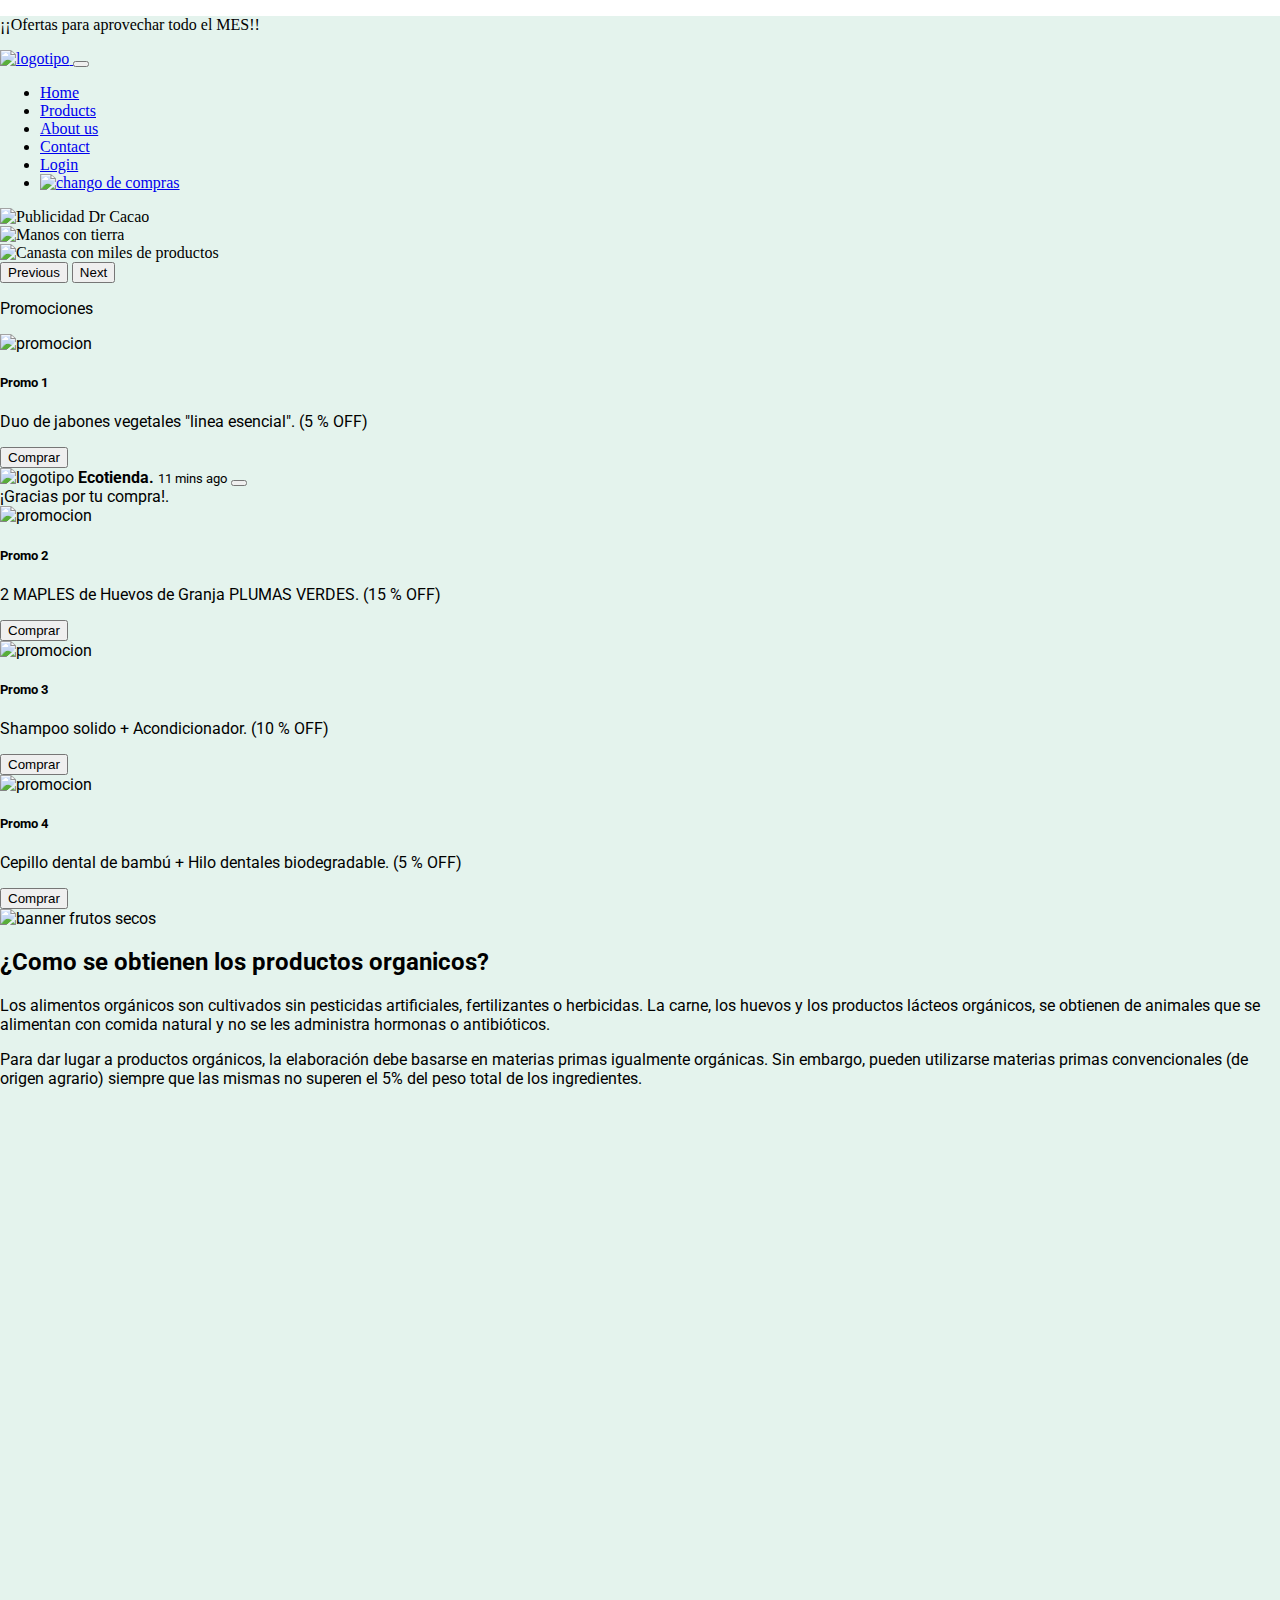
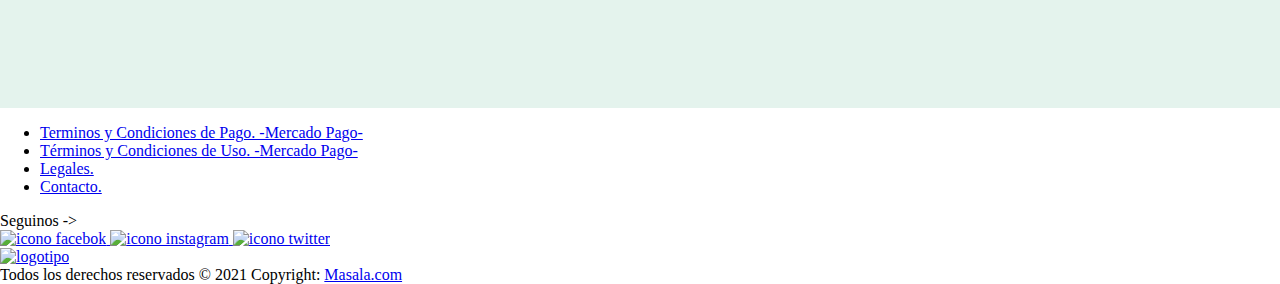
==== index.html @ 35c88796 "mostrar changuito en index" ====
<!DOCTYPE html>
<html lang="en">
  <head>
    <meta charset="UTF-8" />
    <meta http-equiv="X-UA-Compatible" content="IE=edge" />
    <meta name="viewport" content="width=device-width, initial-scale=1.0" />
    <meta
      name="keywords"
      content="organicos, naturales, celiacos, ecologicos"
    />
    <meta
      name="description"
      content="Masala Ecotienda, donde encontraras productos saludales, organicos, naturales y ecologicos. Tenemos las mejores ofertas y promociones. Miles de roductos para celiacos"
    />
    <link rel="shortcut icon" href="img/marca.webp" type="image/x-icon" />
    <title>MasalaEcotienda</title>
    <!-- Font Family -->
    <link rel="preconnect" href="https://fonts.googleapis.com" />
    <link rel="preconnect" href="https://fonts.gstatic.com" crossorigin />
    <link
      href="https://fonts.googleapis.com/css2?family=Abhaya+Libre&family=Architects+Daughter&family=Cookie&family=Dancing+Script&family=Indie+Flower&family=Noto+Sans&family=Pontano+Sans&family=Raleway&family=Roboto&display=swap"
      rel="stylesheet"
    />
    <!-- font local-->
    <style type="text/css" media="screen, print">
      @font-face {
        font-family: "BT Trial";
        src: url("font/BTTTRIAL.otf");
      }
    </style>
    <!--CSS-->
    <link rel="stylesheet" href="responsive.css" />
    <link rel="stylesheet" href="./sass/products.css" />
    <!--Boostrap-->
    <link rel="stylesheet" href="./bootstrap/css/bootstrap.min.css" />
  </head>

  <body>
    <div class="container colorConteiner">
      <div
        class="container bg-warning bg-opacity-50 d-flex justify-content-center"
      >
        <p class="latido">¡¡Ofertas para aprovechar todo el MES!!</p>
      </div>

      <nav class="navbar navbar-expand-lg navbar-light">
        <div class="container-fluid">
          <a class="navbar-brand" href="./index.html">
            <img src="./img/marca3.webp" alt="logotipo" width="150" />
          </a>

          <button
            class="navbar-toggler"
            type="button"
            data-bs-toggle="collapse"
            data-bs-target="#navbarSupportedContent"
            aria-controls="navbarSupportedContent"
            aria-expanded="false"
            aria-label="Toggle navigation"
          >
            <span class="navbar-toggler-icon"></span>
          </button>

          <div class="collapse navbar-collapse" id="navbarSupportedContent">
            <ul class="navbar-nav ms-auto mb-2 mb-lg-0">
              <li class="nav-item ms-3">
                <a class="nav-link active" href="./index.html">Home</a>
              </li>
              <li class="nav-item ms-3">
                <a class="nav-link" href="./html/products.html">Products</a>
              </li>
              <li class="nav-item ms-3">
                <a class="nav-link" href="./html/aboutus.html">About us</a>
              </li>
              <li class="nav-item ms-3">
                <a class="nav-link" href="./html/contactus.html">Contact</a>
              </li>
              <li class="nav-item ms-3">
                <a class="nav-link" href="./html/login.html">Login</a>
              </li>
              <li class="nav-item ms-3">
                <a class="nav-link lanzar__modal ocultar__chango" href="#"><img src="./img/changuito.png" alt="chango de compras" class="imagen__chango"><div id="cantComp" class="comColor"></div></a>
              </li>
            </ul>
          </div>
        </div>
      </nav>

      <header class="mt-1 mb-2">
        <div
          id="carouselExampleControls"
          class="carousel slide"
          data-bs-ride="carousel"
        >
          <div class="carousel-inner">
            <div class="carousel-item active">
              <img
                src="./img/fondo1.webp"
                class="d-block w-100"
                alt="Publicidad Dr Cacao"
              />
            </div>
            <div class="carousel-item">
              <img
                src="./img/fondo2.webp"
                class="d-block w-100"
                alt="Manos con tierra"
              />
            </div>
            <div class="carousel-item">
              <img
                src="./img/fondo3.webp"
                class="d-block w-100"
                alt="Canasta con miles de productos"
              />
            </div>
          </div>
          <button
            class="carousel-control-prev"
            type="button"
            data-bs-target="#carouselExampleControls"
            data-bs-slide="prev"
          >
            <span class="carousel-control-prev-icon" aria-hidden="true"></span>
            <span class="visually-hidden">Previous</span>
          </button>
          <button
            class="carousel-control-next"
            type="button"
            data-bs-target="#carouselExampleControls"
            data-bs-slide="next"
          >
            <span class="carousel-control-next-icon" aria-hidden="true"></span>
            <span class="visually-hidden">Next</span>
          </button>
        </div>
      </header>

      <main class="mt-5">
        <section>
          <p
            class="text-center h1 text-uppercase text-body shadow mb-5 mt-5 pb-3 pt-3"
          >
            Promociones <span class="textMarca"></span>
          </p>

          <div class="row row-cols-1 row-cols-md-2 g-4">
            <div class="col">
              <div class="card text-white bg-secondary shadow-lg">
                <img
                  src="img/promo2-1.webp"
                  class="card-img-top"
                  alt="promocion"
                />
                <div class="card-body">
                  <h5 class="card-title">Promo 1</h5>
                  <p class="card-text">
                    Duo de jabones vegetales "linea esencial". (5 % OFF)
                  </p>

                  <button
                    type="button"
                    class="btn btn-success"
                    id="liveToastBtn"
                    onclick="clikCompra()"
                  >
                    Comprar
                  </button>

                  <div
                    class="position-fixed bottom-0 end-0 p-3"
                    style="z-index: 11"
                    >
                    <div
                      id="liveToast"
                      class="toast"
                      role="alert"
                      aria-live="assertive"
                      aria-atomic="true"
                      >
                      <div class="toast-header">
                        <img
                          src="img/marca2.webp"
                          class="rounded me-2"
                          alt="logotipo"
                          width="50"
                        />
                        <strong class="me-auto">Ecotienda.</strong>
                        <small>11 mins ago</small>
                        <button
                          type="button"
                          class="btn-close"
                          data-bs-dismiss="toast"
                          aria-label="Close"
                        ></button>
                      </div>
                      <div class="toast-body text-dark">
                        ¡Gracias por tu compra!.
                      </div>
                    </div>
                  </div>
                </div>
              </div>
            </div>
            
            <div class="col">
              <div class="card text-white bg-secondary shadow-lg">
                <img
                  src="img/promo4-1.webp"
                  class="card-img-top"
                  alt="promocion"
                />
                <div class="card-body">
                  <h5 class="card-title">Promo 2</h5>
                  <p class="card-text">
                    2 MAPLES de Huevos de Granja PLUMAS VERDES. (15 % OFF)
                  </p>

                  <button
                    type="button"
                    class="btn btn-success"
                    id="liveToastBtn"
                    onclick="clikCompra()"
                  >
                    Comprar
                  </button>

                  <div
                    class="position-fixed bottom-0 end-0 p-3"
                    style="z-index: 11"
                  ></div>
                </div>
              </div>
            </div>
            <div class="col">
              <div class="card text-white bg-secondary shadow-lg">
                <img
                  src="img/promo1-1.webp"
                  class="card-img-top"
                  alt="promocion"
                />
                <div class="card-body">
                  <h5 class="card-title">Promo 3</h5>
                  <p class="card-text">
                    Shampoo solido + Acondicionador. (10 % OFF)
                  </p>

                  <button
                    type="button"
                    class="btn btn-success"
                    id="liveToastBtn"
                    onclick="clikCompra()"
                  >
                    Comprar
                  </button>

                  <div
                    class="position-fixed bottom-0 end-0 p-3"
                    style="z-index: 11"
                  ></div>
                </div>
              </div>
            </div>
            <div class="col">
              <div class="card text-white bg-secondary shadow-lg">
                <img
                  src="img/promo3-1.webp"
                  class="card-img-top"
                  alt="promocion"
                />
                <div class="card-body">
                  <h5 class="card-title">Promo 4</h5>
                  <p class="card-text">
                    Cepillo dental de bambú + Hilo dentales biodegradable. (5 %
                    OFF)
                  </p>

                  <button
                    type="button"
                    class="btn btn-success"
                    id="liveToastBtn"
                    onclick="clikCompra()"
                  >
                    Comprar
                  </button>

                  <div
                    class="position-fixed bottom-0 end-0 p-3"
                    style="z-index: 11"
                  ></div>
                </div>
              </div>
            </div>
          </div>
        </section>

        <div class="mt-5 mb-5">
          <img
            src="img/banner2.webp"
            class="img-fluid"
            alt="banner frutos secos"
          />
        </div>

        <section>
          <div class="container row d-flex justify-content-center">
            <div class="col-10 shadow-lg rounded rounded-3 p-3">
              <h2>¿Como se obtienen los productos organicos?</h2>
              <p>
                Los alimentos orgánicos son cultivados sin pesticidas
                artificiales, fertilizantes o herbicidas. La carne, los huevos y
                los productos lácteos orgánicos, se obtienen de animales que se
                alimentan con comida natural y no se les administra hormonas o
                antibióticos.
              </p>
              <p>
                Para dar lugar a productos orgánicos, la elaboración debe
                basarse en materias primas igualmente orgánicas. Sin embargo,
                pueden utilizarse materias primas convencionales (de origen
                agrario) siempre que las mismas no superen el 5% del peso total
                de los ingredientes.
              </p>
            </div>

            <div class="conteiner row mt-5 mb-5">
              <iframe
                width="600"
                height="600"
                src="https://www.youtube.com/embed/6K1a7lhDLbM"
                title="YouTube video player"
                frameborder="0"
                allow="accelerometer; autoplay; clipboard-write; encrypted-media; gyroscope; picture-in-picture"
                allowfullscreen
                class="ratio ratio-1x1"
              ></iframe>
            </div>
          </div>
        </section>
      </main>
    </div>

    <footer class="container-fluid bg-black bgfooter">
      <div class="container">
        <div class="row">
          <div class="col-sm-6 col-md-4 pt-5 pb-5">
            <ul class="text-start list-unstyled">
              <li>
                <a
                  class="text-decoration-none text-info"
                  href="https://www.mercadopago.com.ar/ayuda/_3145"
                  >Terminos y Condiciones de Pago. -Mercado Pago-</a
                >
              </li>
              <li>
                <a
                  class="text-decoration-none text-info"
                  href="https://www.mercadopago.com.pe/ayuda/terminos-condiciones-uso_2483"
                  >Términos y Condiciones de Uso. -Mercado Pago-</a
                >
              </li>
              <li>
                <a class="text-decoration-none text-info" href="#">Legales.</a>
              </li>
              <li>
                <a
                  class="text-decoration-none text-info"
                  href="./html/contactus.html"
                  >Contacto.</a
                >
              </li>
            </ul>
          </div>

          <div
            class="d-flex justify-content-center col-sm-6 col-md-4 pt-5 pb-5 align-self-center"
          >
            <span class="text-light me-3">Seguinos -> </span>

            <div class="row-cols-auto">
              <a
                class="text-decoration-none col-3"
                href="https://www.facebook.com"
              >
                <img src="img/facebook1.webp" alt="icono facebok" width="30" />
              </a>
              <a
                class="text-decoration-none col-3"
                href="https://www.instagram.com"
              >
                <img
                  src="img/instagram1.webp"
                  alt="icono instagram"
                  width="30"
                />
              </a>
              <a class="text-decoration-none col-3" href="https://twitter.com">
                <img src="img/twitter1.webp" alt="icono twitter" width="30" />
              </a>
            </div>
          </div>

          <div
            class="col-md-4 pt-5 pb-5 d-flex justify-content-end align-self-center"
          >
            <a href="index.html" class="text-decoration-none">
              <img src="img/marca5.webp" alt="logotipo" width="200"
            /></a>
          </div>

          <div
            class="container text-center text-white p-3 bg-dark mb-2 bgfooter1"
          >
            Todos los derechos reservados &copy; 2021 Copyright:
            <a class="text-white" href="#">Masala.com</a>
          </div>
        </div>
      </div>
    </footer>

    <!-- JS -->
    <script src="https://unpkg.com/scrollreveal"></script>      
    <script src="./bootstrap/js/bootstrap.min.js"></script>
    <script src="main.js"></script>  
  </body>
</html>
---- responsive.css ----
@keyframes latido{

  0% {
    transform: scale(1.0);
  }
  10%{
    transform: scale(0.9);
  }
  25% {
    transform: scale(0.8);
  }
  50% {
    transform: scale(1.2);
  }
  75% {
    transform: scale(0.8);
  }
  90% {
    transform: scale(0.9);
  }
  100% {
    transform: scale(1.0);
  }

}

@keyframes recorrido{

  0% {
      transform: rotateX(0deg);
  }

  50%{
    transform: rotateX(90deg);
  }

  100% {
    transform: rotateX(0deg);
  }


}


.recorrido{
  animation-name: recorrido;
  animation-iteration-count: 1;
  animation-duration: 2s;
  animation-delay: 1s;

}


.latido{
  animation-name: latido;
  animation-iteration-count: 3;
  animation-duration: 500ms;
  animation-delay: 3s;
}


.modal__inicio{
  position: fixed;
  top: 0;
  left: 0;
  right: 0;
  bottom: 0;
  background-color: #111111bd;
  display: flex;
  opacity: 0;
  pointer-events: none; 
  transition: opacity .6s .9s;
  --transform: translateY(-100vh);
  --transition: transform .8s; 
}

.modal--show{
  opacity: 1;
  pointer-events: unset;
  transition: opacity .6s;
  --transform: translateY(0);
  --transition: transform .8s .8s;
}

.modal__contenedor{
  margin: auto;
  width: 90%;
  max-width: 600px;
  max-height: 90%;
  background-color: #fff;
  border-radius: 6px;
  padding: 3em 2.5em;
  display: grid;
  gap: 1em;
  place-items: center;
  grid-auto-columns: 100%;
  transform: var(--transform);
  transition:var(--transition);
}

.modal__titulo{
  font-size: 2.5rem;
}

/* .modal__paragraph{
  margin-bottom: 10px;
} */

/* .modal__img{
  width: 90%;
  max-width: 300px;
} */

.modal__boton{
  text-decoration: none;
  color: #fff;
  background-color: #F26250;
  padding: 1em 3em;
  border: 1px solid ;
  border-radius: 6px;
  display: inline-block;
  font-weight: 300;
  transition: background-color .3s;
}

.modal__boton:hover{
  color: #F26250;
  background-color: #fff;
}
---- sass/products.css ----
@media only screen and (max-width: 600px) {
  body {
    margin: 0;
    padding: 0;
    background-image: url(../img/beige-tiles.png);
    z-index: -10;
  }
  body main {
    font-family: "Roboto", sans-serif;
  }
  body main .textMarca {
    font-family: "BT Trial";
  }
  body div.colorConteiner {
    background-color: #E4F3ED;
  }
  body .imagenStandar {
    width: 100px;
    height: 100px;
    -o-object-fit: cover;
       object-fit: cover;
  }
  body .imagenStandar1 {
    width: 100%;
    height: 100%;
    -o-object-fit: cover;
       object-fit: cover;
  }
  body footer.bgfooter {
    background-image: url(../img/gray-lines.jpg);
  }
  body footer.bgfooter .bgfooter1 {
    background-image: url(../img/gray-arrows.jpg);
    -o-object-fit: contain;
       object-fit: contain;
  }
  main {
    /*main products*/
    /*main about*/
    /*main contact*/
  }
  main#cuerpoProd {
    grid-area: main;
    display: -ms-grid;
    display: grid;
    -ms-grid-columns: 100%;
        grid-template-columns: 100%;
    -ms-grid-rows: 300px 5000px;
        grid-template-rows: 300px 5000px;
        grid-template-areas: "asaid" "seccion1";
  }
  main#cuerpoProd .listaAside .listaUl {
    width: 90%;
    display: -ms-grid;
    display: grid;
    -ms-grid-columns: 45% 45%;
        grid-template-columns: 45% 45%;
    -ms-grid-rows: (60px)[5];
        grid-template-rows: repeat(5 60px);
    font-size: 1rem;
    text-transform: capitalize;
    text-align: center;
    -ms-flex-line-pack: justify;
        align-content: space-between;
    height: 300px;
  }
  main#cuerpoProd .seccionProd .listaUl {
    display: -ms-grid;
    display: grid;
    -ms-grid-columns: 48% 48%;
        grid-template-columns: 48% 48%;
    -ms-grid-rows: (300px)[16];
        grid-template-rows: repeat(16, 300px);
    -webkit-column-gap: 1%;
            column-gap: 1%;
    -webkit-box-pack: space-evenly;
        -ms-flex-pack: space-evenly;
            justify-content: space-evenly;
    text-transform: capitalize;
  }
  main .listaAside {
    -ms-grid-row: 1;
    -ms-grid-column: 1;
    grid-area: asaid;
    background-color: #b4e2da;
  }
  main .listaAside .contenedorAux {
    display: -webkit-box;
    display: -ms-flexbox;
    display: flex;
    -webkit-box-orient: horizontal;
    -webkit-box-direction: normal;
        -ms-flex-direction: row;
            flex-direction: row;
    -webkit-box-pack: space-evenly;
        -ms-flex-pack: space-evenly;
            justify-content: space-evenly;
  }
  main .listaAside .contenedorAux h2 {
    -webkit-writing-mode: vertical-rl;
        -ms-writing-mode: tb-rl;
            writing-mode: vertical-rl;
    text-orientation: upright;
    font-size: 1.3rem;
    text-align: center;
  }
  main .seccionProd {
    -ms-grid-row: 2;
    -ms-grid-column: 1;
    grid-area: seccion1;
    text-align: center;
    display: -webkit-box;
    display: -ms-flexbox;
    display: flex;
    -webkit-box-orient: vertical;
    -webkit-box-direction: normal;
        -ms-flex-direction: column;
            flex-direction: column;
    -ms-flex-pack: distribute;
        justify-content: space-around;
  }
  main .seccionProd h2 {
    height: 50px;
    border: 2px solid black;
    font-size: 1rem;
    font-weight: 800;
    background-color: blanchedalmond;
  }
  main .seccionProd .contenedorTexto p {
    font-size: 0.9rem;
  }
  main .seccionProd .contenedorTexto h3 {
    font-size: 1.0rem;
    font-weight: bold;
  }
  main .seccionProd .contenedorImagen {
    width: 90%;
    height: 145px;
  }
  main .listaUl {
    list-style: none;
  }
  main .listaUl .elementoLi1 {
    display: -webkit-box;
    display: -ms-flexbox;
    display: flex;
    -webkit-box-pack: center;
        -ms-flex-pack: center;
            justify-content: center;
    -webkit-box-align: center;
        -ms-flex-align: center;
            align-items: center;
    font-family: Verdana, Geneva, Tahoma, sans-serif;
  }
  main .listaUl .elementoLi1 a {
    color: black;
    font-family: "Raleway", sans-serif;
  }
  main .listaUl .elementoLi1 a:link {
    text-decoration: none;
  }
  main .listaUl .elementoLi1 a:hover {
    color: rgba(54, 0, 250, 0.918);
    text-shadow: -2px 8px 8px rgba(0, 0, 0, 0.51);
    font-weight: 500;
  }
  /* main .listaUl .elementoLi:hover {
    -webkit-transform: scale(1.2);
            transform: scale(1.2);
  } */
  main .listaUl .elementoLi .contenedorImgText {
    height: 100%;
    font-family: "Raleway", sans-serif;
  }
  main#cuerpoAbout {
    display: -webkit-box;
    display: -ms-flexbox;
    display: flex;
    -webkit-box-orient: vertical;
    -webkit-box-direction: normal;
        -ms-flex-direction: column;
            flex-direction: column;
    -webkit-box-pack: space-evenly;
        -ms-flex-pack: space-evenly;
            justify-content: space-evenly;
  }
  main#cuerpoAbout .containInfo {
    display: -webkit-box;
    display: -ms-flexbox;
    display: flex;
    -webkit-box-orient: vertical;
    -webkit-box-direction: normal;
        -ms-flex-direction: column;
            flex-direction: column;
    -ms-flex-pack: distribute;
        justify-content: space-around;
    height: 100%;
  }
  main#cuerpoAbout .containInfo h1 {
    text-align: center;
  }
  main#cuerpoAbout .containInfo p {
    line-height: 1.4em;
  }
  main#cuerpoAbout .alineado {
    text-align: justify;
  }
  main .centrado {
    display: -webkit-box;
    display: -ms-flexbox;
    display: flex;
    -webkit-box-pack: center;
        -ms-flex-pack: center;
            justify-content: center;
  }
  main .centrado .contact {
    width: 90%;
    font-size: 100%;
    font-weight: 400;
  }
  main .centrado .contact .containFrom {
    background-color: #e2eae3;
    background-image: url("data:image/svg+xml,%3Csvg xmlns='http://www.w3.org/2000/svg' width='152' height='152' viewBox='0 0 152 152'%3E%3Cg fill-rule='evenodd'%3E%3Cg id='temple' fill='%23faf8fc' fill-opacity='0.3'%3E%3Cpath d='M152 150v2H0v-2h28v-8H8v-20H0v-2h8V80h42v20h20v42H30v8h90v-8H80v-42h20V80h42v40h8V30h-8v40h-42V50H80V8h40V0h2v8h20v20h8V0h2v150zm-2 0v-28h-8v20h-20v8h28zM82 30v18h18V30H82zm20 18h20v20h18V30h-20V10H82v18h20v20zm0 2v18h18V50h-18zm20-22h18V10h-18v18zm-54 92v-18H50v18h18zm-20-18H28V82H10v38h20v20h38v-18H48v-20zm0-2V82H30v18h18zm-20 22H10v18h18v-18zm54 0v18h38v-20h20V82h-18v20h-20v20H82zm18-20H82v18h18v-18zm2-2h18V82h-18v18zm20 40v-18h18v18h-18zM30 0h-2v8H8v20H0v2h8v40h42V50h20V8H30V0zm20 48h18V30H50v18zm18-20H48v20H28v20H10V30h20V10h38v18zM30 50h18v18H30V50zm-2-40H10v18h18V10z'/%3E%3C/g%3E%3C/g%3E%3C/svg%3E");
    display: -webkit-box;
    display: -ms-flexbox;
    display: flex;
    -webkit-box-orient: vertical;
    -webkit-box-direction: normal;
        -ms-flex-direction: column;
            flex-direction: column;
    -ms-flex-pack: distribute;
        justify-content: space-around;
    height: 800px;
  }
  main .centrado .contact .containFrom .containRadio {
    display: -webkit-box;
    display: -ms-flexbox;
    display: flex;
    -webkit-box-orient: horizontal;
    -webkit-box-direction: normal;
        -ms-flex-direction: row;
            flex-direction: row;
    -webkit-box-pack: space-evenly;
        -ms-flex-pack: space-evenly;
            justify-content: space-evenly;
  }
  main .centrado .contact .containFrom .containLimpForm {
    text-align: right;
  }
  fieldset {
    background-color: #e2eae3;
    background-image: url("data:image/svg+xml,%3Csvg xmlns='http://www.w3.org/2000/svg' width='152' height='152' viewBox='0 0 152 152'%3E%3Cg fill-rule='evenodd'%3E%3Cg id='temple' fill='%23faf8fc' fill-opacity='0.3'%3E%3Cpath d='M152 150v2H0v-2h28v-8H8v-20H0v-2h8V80h42v20h20v42H30v8h90v-8H80v-42h20V80h42v40h8V30h-8v40h-42V50H80V8h40V0h2v8h20v20h8V0h2v150zm-2 0v-28h-8v20h-20v8h28zM82 30v18h18V30H82zm20 18h20v20h18V30h-20V10H82v18h20v20zm0 2v18h18V50h-18zm20-22h18V10h-18v18zm-54 92v-18H50v18h18zm-20-18H28V82H10v38h20v20h38v-18H48v-20zm0-2V82H30v18h18zm-20 22H10v18h18v-18zm54 0v18h38v-20h20V82h-18v20h-20v20H82zm18-20H82v18h18v-18zm2-2h18V82h-18v18zm20 40v-18h18v18h-18zM30 0h-2v8H8v20H0v2h8v40h42V50h20V8H30V0zm20 48h18V30H50v18zm18-20H48v20H28v20H10V30h20V10h38v18zM30 50h18v18H30V50zm-2-40H10v18h18V10z'/%3E%3C/g%3E%3C/g%3E%3C/svg%3E");
  }
}

@media only screen and (min-width: 601px) and (max-width: 1200px) {
  body {
    margin: 0;
    padding: 0;
    background-image: url(../img/beige-tiles.png);
    z-index: -10;
  }
  body main {
    font-family: "Roboto", sans-serif;
  }
  body main .textMarca {
    font-family: "BT Trial";
  }
  body div.colorConteiner {
    background-color: #E4F3ED;
  }
  body .imagenStandar {
    width: 100px;
    height: 100px;
    -o-object-fit: cover;
       object-fit: cover;
  }
  body .imagenStandar1 {
    width: 100%;
    height: 100%;
    -o-object-fit: cover;
       object-fit: cover;
  }
  body footer.bgfooter {
    background-image: url(../img/gray-lines.jpg);
  }
  body footer.bgfooter .bgfooter1 {
    background-image: url(../img/gray-arrows.jpg);
    -o-object-fit: contain;
       object-fit: contain;
  }
  main {
    /*main products*/
    /*main about*/
    /*main contact*/
  }
  main#cuerpoProd {
    grid-area: main;
    display: -ms-grid;
    display: grid;
    -ms-grid-columns: 100%;
        grid-template-columns: 100%;
    -ms-grid-rows: 300px 3700px;
        grid-template-rows: 300px 3700px;
        grid-template-areas: "asaid" "seccion1";
  }
  main#cuerpoProd .listaAside .listaUl {
    width: 90%;
    display: -ms-grid;
    display: grid;
    -ms-grid-columns: 33% 33% 33%;
        grid-template-columns: 33% 33% 33%;
    -ms-grid-rows: (60px)[5];
        grid-template-rows: repeat(5, 60px);
    font-size: 100%;
    text-transform: capitalize;
    -ms-flex-line-pack: justify;
        align-content: space-between;
    font-family: Arial, Helvetica, sans-serif;
  }
  main#cuerpoProd .seccionProd .listaUl {
    display: -ms-grid;
    display: grid;
    -ms-grid-columns: 30% 30% 30%;
        grid-template-columns: 30% 30% 30%;
    -ms-grid-rows: (328px)[11];
        grid-template-rows: repeat(11, 328px);
    -webkit-column-gap: 1%;
            column-gap: 1%;
    -webkit-box-pack: space-evenly;
        -ms-flex-pack: space-evenly;
            justify-content: space-evenly;
    text-transform: capitalize;
  }
  main .listaAside {
    -ms-grid-row: 1;
    -ms-grid-column: 1;
    grid-area: asaid;
    background-color: #b4e2da;
  }
  main .listaAside .contenedorAux {
    display: -webkit-box;
    display: -ms-flexbox;
    display: flex;
    -webkit-box-orient: horizontal;
    -webkit-box-direction: normal;
        -ms-flex-direction: row;
            flex-direction: row;
    -webkit-box-pack: space-evenly;
        -ms-flex-pack: space-evenly;
            justify-content: space-evenly;
  }
  main .listaAside .contenedorAux h2 {
    -webkit-writing-mode: vertical-rl;
        -ms-writing-mode: tb-rl;
            writing-mode: vertical-rl;
    text-orientation: upright;
    font-size: 1.4rem;
    text-align: center;
  }
  main .seccionProd {
    -ms-grid-row: 2;
    -ms-grid-column: 1;
    grid-area: seccion1;
    text-align: center;
    display: -webkit-box;
    display: -ms-flexbox;
    display: flex;
    -webkit-box-orient: vertical;
    -webkit-box-direction: normal;
        -ms-flex-direction: column;
            flex-direction: column;
    -ms-flex-pack: distribute;
        justify-content: space-around;
  }
  main .seccionProd h2 {
    height: 50px;
    border: 2px solid black;
    font-size: 100%;
    font-weight: 800;
    background-color: blanchedalmond;
  }
  main .seccionProd .contenedorImagen {
    /*width: 80%;*/
    height: 145px;
  }
  main .listaUl {
    list-style: none;
  }
  main .listaUl .elementoLi1 {
    display: -webkit-box;
    display: -ms-flexbox;
    display: flex;
    -webkit-box-pack: center;
        -ms-flex-pack: center;
            justify-content: center;
    -webkit-box-align: center;
        -ms-flex-align: center;
            align-items: center;
    font-family: Verdana, Geneva, Tahoma, sans-serif;
  }
  main .listaUl .elementoLi1 a {
    color: black;
    font-family: "Raleway", sans-serif;
  }
  main .listaUl .elementoLi1 a:link {
    text-decoration: none;
  }
  main .listaUl .elementoLi1 a:hover {
    color: rgba(54, 0, 250, 0.918);
    text-shadow: -2px 8px 8px rgba(0, 0, 0, 0.51);
    font-weight: 500;
  }
  /* main .listaUl .elementoLi:hover {
    -webkit-transform: scale(1.2);
            transform: scale(1.2);
  } */
  main .listaUl .elementoLi .contenedorImgText {
    height: 100%;
    font-family: "Raleway", sans-serif;
  }
  main#cuerpoAbout {
    display: -webkit-box;
    display: -ms-flexbox;
    display: flex;
    -webkit-box-orient: vertical;
    -webkit-box-direction: normal;
        -ms-flex-direction: column;
            flex-direction: column;
    -webkit-box-pack: space-evenly;
        -ms-flex-pack: space-evenly;
            justify-content: space-evenly;
  }
  main#cuerpoAbout .containInfo {
    display: -webkit-box;
    display: -ms-flexbox;
    display: flex;
    -webkit-box-orient: vertical;
    -webkit-box-direction: normal;
        -ms-flex-direction: column;
            flex-direction: column;
    -ms-flex-pack: distribute;
        justify-content: space-around;
    height: 100%;
  }
  main#cuerpoAbout .containInfo h1 {
    text-align: center;
  }
  main#cuerpoAbout .containInfo p {
    line-height: 1.4em;
  }
  main#cuerpoAbout .alineado {
    text-align: justify;
  }
  main .centrado {
    display: -webkit-box;
    display: -ms-flexbox;
    display: flex;
    -webkit-box-pack: center;
        -ms-flex-pack: center;
            justify-content: center;
  }
  main .centrado .contact {
    width: 90%;
    font-size: 100%;
    font-weight: 400;
  }
  main .centrado .contact .containFrom {
    background-color: #e2eae3;
    background-image: url("data:image/svg+xml,%3Csvg xmlns='http://www.w3.org/2000/svg' width='152' height='152' viewBox='0 0 152 152'%3E%3Cg fill-rule='evenodd'%3E%3Cg id='temple' fill='%23faf8fc' fill-opacity='0.3'%3E%3Cpath d='M152 150v2H0v-2h28v-8H8v-20H0v-2h8V80h42v20h20v42H30v8h90v-8H80v-42h20V80h42v40h8V30h-8v40h-42V50H80V8h40V0h2v8h20v20h8V0h2v150zm-2 0v-28h-8v20h-20v8h28zM82 30v18h18V30H82zm20 18h20v20h18V30h-20V10H82v18h20v20zm0 2v18h18V50h-18zm20-22h18V10h-18v18zm-54 92v-18H50v18h18zm-20-18H28V82H10v38h20v20h38v-18H48v-20zm0-2V82H30v18h18zm-20 22H10v18h18v-18zm54 0v18h38v-20h20V82h-18v20h-20v20H82zm18-20H82v18h18v-18zm2-2h18V82h-18v18zm20 40v-18h18v18h-18zM30 0h-2v8H8v20H0v2h8v40h42V50h20V8H30V0zm20 48h18V30H50v18zm18-20H48v20H28v20H10V30h20V10h38v18zM30 50h18v18H30V50zm-2-40H10v18h18V10z'/%3E%3C/g%3E%3C/g%3E%3C/svg%3E");
    display: -webkit-box;
    display: -ms-flexbox;
    display: flex;
    -webkit-box-orient: vertical;
    -webkit-box-direction: normal;
        -ms-flex-direction: column;
            flex-direction: column;
    -ms-flex-pack: distribute;
        justify-content: space-around;
    height: 800px;
  }
  main .centrado .contact .containFrom .containRadio {
    display: -webkit-box;
    display: -ms-flexbox;
    display: flex;
    -webkit-box-orient: horizontal;
    -webkit-box-direction: normal;
        -ms-flex-direction: row;
            flex-direction: row;
    -webkit-box-pack: space-evenly;
        -ms-flex-pack: space-evenly;
            justify-content: space-evenly;
  }
  main .centrado .contact .containFrom .containLimpForm {
    text-align: right;
  }
  fieldset {
    background-color: #e2eae3;
    background-image: url("data:image/svg+xml,%3Csvg xmlns='http://www.w3.org/2000/svg' width='152' height='152' viewBox='0 0 152 152'%3E%3Cg fill-rule='evenodd'%3E%3Cg id='temple' fill='%23faf8fc' fill-opacity='0.3'%3E%3Cpath d='M152 150v2H0v-2h28v-8H8v-20H0v-2h8V80h42v20h20v42H30v8h90v-8H80v-42h20V80h42v40h8V30h-8v40h-42V50H80V8h40V0h2v8h20v20h8V0h2v150zm-2 0v-28h-8v20h-20v8h28zM82 30v18h18V30H82zm20 18h20v20h18V30h-20V10H82v18h20v20zm0 2v18h18V50h-18zm20-22h18V10h-18v18zm-54 92v-18H50v18h18zm-20-18H28V82H10v38h20v20h38v-18H48v-20zm0-2V82H30v18h18zm-20 22H10v18h18v-18zm54 0v18h38v-20h20V82h-18v20h-20v20H82zm18-20H82v18h18v-18zm2-2h18V82h-18v18zm20 40v-18h18v18h-18zM30 0h-2v8H8v20H0v2h8v40h42V50h20V8H30V0zm20 48h18V30H50v18zm18-20H48v20H28v20H10V30h20V10h38v18zM30 50h18v18H30V50zm-2-40H10v18h18V10z'/%3E%3C/g%3E%3C/g%3E%3C/svg%3E");
  }
}

@media only screen and (min-width: 1201px) {
  body {
    margin: 0;
    padding: 0;
    background-image: url(../img/beige-tiles.png);
    z-index: -10;
  }
  body main {
    font-family: "Roboto", sans-serif;
  }
  body main .textMarca {
    font-family: "BT Trial";
  }
  body div.colorConteiner {
    background-color: #E4F3ED;
  }
  body .imagenStandar {
    width: 100px;
    height: 100px;
    -o-object-fit: cover;
       object-fit: cover;
  }
  body .imagenStandar1 {
    width: 100%;
    height: 100%;
    -o-object-fit: cover;
       object-fit: cover;
  }
  body footer.bgfooter {
    background-image: url(../img/gray-lines.jpg);
  }
  body footer.bgfooter .bgfooter1 {
    background-image: url(../img/gray-arrows.jpg);
    -o-object-fit: contain;
       object-fit: contain;
  }
  main {
    /*main products*/
    /*main about*/
    /*main contact*/
  }
  main#cuerpoProd {
    grid-area: main;
    display: -ms-grid;
    display: grid;
    -ms-grid-columns: 20% 75%;
        grid-template-columns: 20% 75%;
    -ms-grid-rows: 2400px;
        grid-template-rows: 2400px;
        grid-template-areas: "asaid seccion1";
  }
  main .listaAside {
    -ms-grid-row: 1;
    -ms-grid-column: 1;
    grid-area: asaid;
  }
  main .listaAside .contenedorAux {
    display: -webkit-box;
    display: -ms-flexbox;
    display: flex;
    -webkit-box-orient: vertical;
    -webkit-box-direction: normal;
        -ms-flex-direction: column;
            flex-direction: column;
    position: -webkit-sticky;
    position: sticky;
    top: 0px;
  }
  main .listaAside .contenedorAux .listaUl {
    display: -webkit-box;
    display: -ms-flexbox;
    display: flex;
    -webkit-box-orient: vertical;
    -webkit-box-direction: normal;
        -ms-flex-direction: column;
            flex-direction: column;
    font-size: 1.3rem;
    text-transform: capitalize;
    -webkit-box-pack: space-evenly;
        -ms-flex-pack: space-evenly;
            justify-content: space-evenly;
    height: 495px;
    font-family: 'Times New Roman', Times, serif;
    -webkit-box-align: start;
        -ms-flex-align: start;
            align-items: flex-start;
  }
  main .seccionProd {
    -ms-grid-row: 1;
    -ms-grid-column: 2;
    grid-area: seccion1;
    text-align: center;
  }
  main .seccionProd h2 {
    height: 50px;
    border: 2px solid black;
    font-size: 100%;
    font-weight: 800;
    background-color: blanchedalmond;
  }
  main .seccionProd .listaUl {
    display: -ms-grid;
    display: grid;
    -ms-grid-columns: 24% 24% 24% 24%;
        grid-template-columns: 24% 24% 24% 24%;
    -ms-grid-rows: (280px)[8];
        grid-template-rows: repeat(8, 280px);
    -webkit-column-gap: 1%;
            column-gap: 1%;
    -webkit-box-pack: space-evenly;
        -ms-flex-pack: space-evenly;
            justify-content: space-evenly;
    text-transform: capitalize;
  }
  main .listaUl {
    list-style: none;
  }
  main .listaUl .elementoLi1 {
    display: -webkit-box;
    display: -ms-flexbox;
    display: flex;
    -webkit-box-pack: center;
        -ms-flex-pack: center;
            justify-content: center;
    -webkit-box-align: center;
        -ms-flex-align: center;
            align-items: center;
    font-family: Verdana, Geneva, Tahoma, sans-serif;
  }
  main .listaUl .elementoLi1 a {
    color: black;
    font-family: "Raleway", sans-serif;
  }
  main .listaUl .elementoLi1 a:link {
    text-decoration: none;
  }
  main .listaUl .elementoLi1 a:hover {
    color: rgba(54, 0, 250, 0.918);
    text-shadow: -2px 8px 8px rgba(0, 0, 0, 0.51);
    font-weight: 500;
  }
  /* main .listaUl .elementoLi:hover {
    -webkit-transform: scale(1.2);
            transform: scale(1.2);
  } */
  main .listaUl .elementoLi .contenedorImgText {
    height: 100%;
    font-family: "Raleway", sans-serif;
  }
  main#cuerpoAbout {
    display: -webkit-box;
    display: -ms-flexbox;
    display: flex;
    -webkit-box-orient: vertical;
    -webkit-box-direction: normal;
        -ms-flex-direction: column;
            flex-direction: column;
    -webkit-box-pack: space-evenly;
        -ms-flex-pack: space-evenly;
            justify-content: space-evenly;
  }
  main#cuerpoAbout .containInfo {
    display: -webkit-box;
    display: -ms-flexbox;
    display: flex;
    -webkit-box-orient: vertical;
    -webkit-box-direction: normal;
        -ms-flex-direction: column;
            flex-direction: column;
    -ms-flex-pack: distribute;
        justify-content: space-around;
    height: 100%;
  }
  main#cuerpoAbout .containInfo h1 {
    text-align: center;
  }
  main#cuerpoAbout .containInfo p {
    line-height: 1.4em;
  }
  main#cuerpoAbout .alineado {
    text-align: justify;
  }
  main .centrado {
    display: -webkit-box;
    display: -ms-flexbox;
    display: flex;
    -webkit-box-pack: center;
        -ms-flex-pack: center;
            justify-content: center;
  }
  main .centrado .contact {
    width: 90%;
    font-size: 100%;
    font-weight: 400;
  }
  main .centrado .contact .containFrom {
    background-color: #e2eae3;
    background-image: url("data:image/svg+xml,%3Csvg xmlns='http://www.w3.org/2000/svg' width='152' height='152' viewBox='0 0 152 152'%3E%3Cg fill-rule='evenodd'%3E%3Cg id='temple' fill='%23faf8fc' fill-opacity='0.3'%3E%3Cpath d='M152 150v2H0v-2h28v-8H8v-20H0v-2h8V80h42v20h20v42H30v8h90v-8H80v-42h20V80h42v40h8V30h-8v40h-42V50H80V8h40V0h2v8h20v20h8V0h2v150zm-2 0v-28h-8v20h-20v8h28zM82 30v18h18V30H82zm20 18h20v20h18V30h-20V10H82v18h20v20zm0 2v18h18V50h-18zm20-22h18V10h-18v18zm-54 92v-18H50v18h18zm-20-18H28V82H10v38h20v20h38v-18H48v-20zm0-2V82H30v18h18zm-20 22H10v18h18v-18zm54 0v18h38v-20h20V82h-18v20h-20v20H82zm18-20H82v18h18v-18zm2-2h18V82h-18v18zm20 40v-18h18v18h-18zM30 0h-2v8H8v20H0v2h8v40h42V50h20V8H30V0zm20 48h18V30H50v18zm18-20H48v20H28v20H10V30h20V10h38v18zM30 50h18v18H30V50zm-2-40H10v18h18V10z'/%3E%3C/g%3E%3C/g%3E%3C/svg%3E");
    display: -webkit-box;
    display: -ms-flexbox;
    display: flex;
    -webkit-box-orient: vertical;
    -webkit-box-direction: normal;
        -ms-flex-direction: column;
            flex-direction: column;
    -ms-flex-pack: distribute;
        justify-content: space-around;
    height: 800px;
  }
  main .centrado .contact .containFrom .containRadio {
    display: -webkit-box;
    display: -ms-flexbox;
    display: flex;
    -webkit-box-orient: horizontal;
    -webkit-box-direction: normal;
        -ms-flex-direction: row;
            flex-direction: row;
    -webkit-box-pack: space-evenly;
        -ms-flex-pack: space-evenly;
            justify-content: space-evenly;
  }
  main .centrado .contact .containFrom .containLimpForm {
    text-align: right;
  }
  fieldset {
    background-color: #e2eae3;
    background-image: url("data:image/svg+xml,%3Csvg xmlns='http://www.w3.org/2000/svg' width='152' height='152' viewBox='0 0 152 152'%3E%3Cg fill-rule='evenodd'%3E%3Cg id='temple' fill='%23faf8fc' fill-opacity='0.3'%3E%3Cpath d='M152 150v2H0v-2h28v-8H8v-20H0v-2h8V80h42v20h20v42H30v8h90v-8H80v-42h20V80h42v40h8V30h-8v40h-42V50H80V8h40V0h2v8h20v20h8V0h2v150zm-2 0v-28h-8v20h-20v8h28zM82 30v18h18V30H82zm20 18h20v20h18V30h-20V10H82v18h20v20zm0 2v18h18V50h-18zm20-22h18V10h-18v18zm-54 92v-18H50v18h18zm-20-18H28V82H10v38h20v20h38v-18H48v-20zm0-2V82H30v18h18zm-20 22H10v18h18v-18zm54 0v18h38v-20h20V82h-18v20h-20v20H82zm18-20H82v18h18v-18zm2-2h18V82h-18v18zm20 40v-18h18v18h-18zM30 0h-2v8H8v20H0v2h8v40h42V50h20V8H30V0zm20 48h18V30H50v18zm18-20H48v20H28v20H10V30h20V10h38v18zM30 50h18v18H30V50zm-2-40H10v18h18V10z'/%3E%3C/g%3E%3C/g%3E%3C/svg%3E");
  }
}
/*# sourceMappingURL=products.css.map */
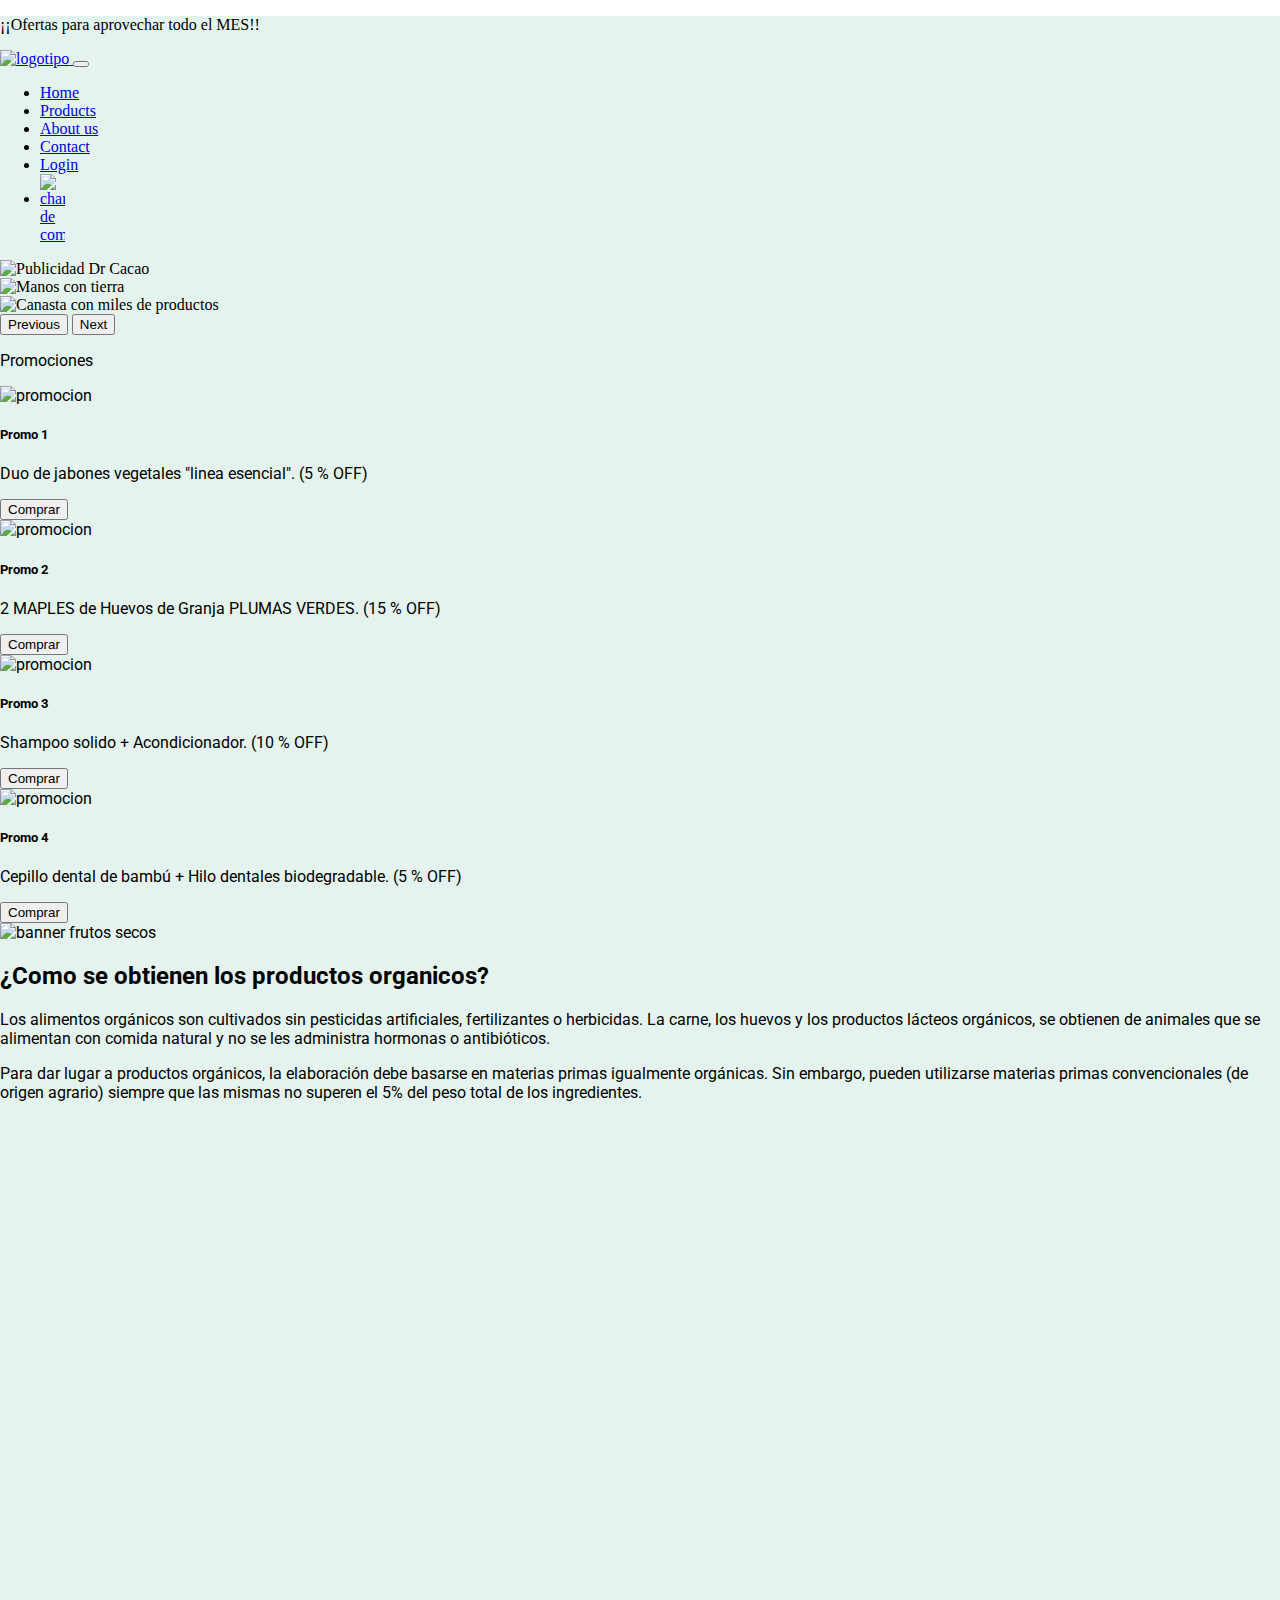
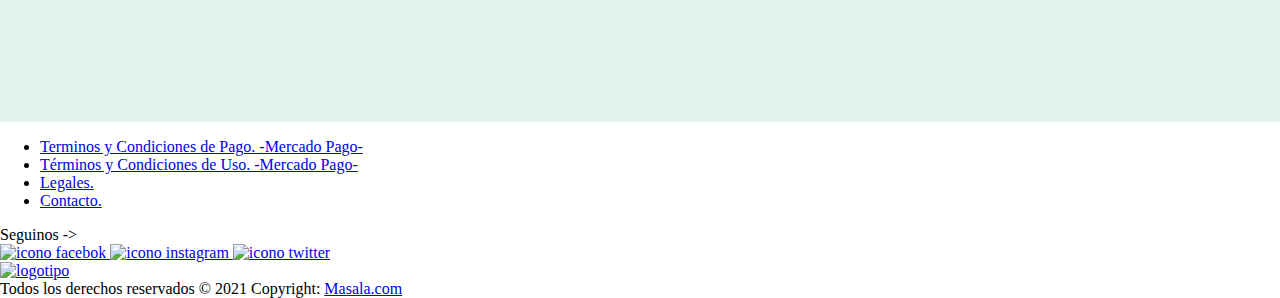
==== commit 6d2e1af3: "se modifica link carrito q se muestre siempre" ====
--- a/index.html
+++ b/index.html
@@ -79,7 +79,7 @@
                 <a class="nav-link" href="./html/login.html">Login</a>
               </li>
               <li class="nav-item ms-3">
-                <a class="nav-link lanzar__modal ocultar__chango" href="#"><img src="./img/changuito.png" alt="chango de compras" class="imagen__chango"><div id="cantComp" class="comColor"></div></a>
+                <a class="nav-link lanzar__modal" href="#"><img src="../img/changuito.png" alt="chango de compras" class="imagen__chango"><div id="cantComp" class="comColor ocultar__chango"></div></a>
               </li>
             </ul>
           </div>
@@ -162,47 +162,14 @@
                     type="button"
                     class="btn btn-success"
                     id="liveToastBtn"
-                    onclick="clikCompra()"
                   >
                     Comprar
                   </button>
-
-                  <div
-                    class="position-fixed bottom-0 end-0 p-3"
-                    style="z-index: 11"
-                    >
-                    <div
-                      id="liveToast"
-                      class="toast"
-                      role="alert"
-                      aria-live="assertive"
-                      aria-atomic="true"
-                      >
-                      <div class="toast-header">
-                        <img
-                          src="img/marca2.webp"
-                          class="rounded me-2"
-                          alt="logotipo"
-                          width="50"
-                        />
-                        <strong class="me-auto">Ecotienda.</strong>
-                        <small>11 mins ago</small>
-                        <button
-                          type="button"
-                          class="btn-close"
-                          data-bs-dismiss="toast"
-                          aria-label="Close"
-                        ></button>
-                      </div>
-                      <div class="toast-body text-dark">
-                        ¡Gracias por tu compra!.
-                      </div>
-                    </div>
-                  </div>
+                  <div id="contenToast"></div>
                 </div>
               </div>
             </div>
-            
+
             <div class="col">
               <div class="card text-white bg-secondary shadow-lg">
                 <img
@@ -220,7 +187,6 @@
                     type="button"
                     class="btn btn-success"
                     id="liveToastBtn"
-                    onclick="clikCompra()"
                   >
                     Comprar
                   </button>
@@ -249,7 +215,6 @@
                     type="button"
                     class="btn btn-success"
                     id="liveToastBtn"
-                    onclick="clikCompra()"
                   >
                     Comprar
                   </button>
@@ -279,7 +244,6 @@
                     type="button"
                     class="btn btn-success"
                     id="liveToastBtn"
-                    onclick="clikCompra()"
                   >
                     Comprar
                   </button>
@@ -418,8 +382,9 @@
     </footer>
 
     <!-- JS -->
-    <script src="https://unpkg.com/scrollreveal"></script>      
+    <script src="//cdn.jsdelivr.net/npm/sweetalert2@11"></script>
+    <script src="https://unpkg.com/scrollreveal"></script>
     <script src="./bootstrap/js/bootstrap.min.js"></script>
-    <script src="main.js"></script>  
+    <script src="main.js" type="module"></script>
   </body>
 </html>
--- a/responsive.css
+++ b/responsive.css
@@ -70,9 +70,9 @@
   display: flex;
   opacity: 0;
   pointer-events: none; 
-  transition: opacity .6s .9s;
+  transition: opacity .3s .5s;
   --transform: translateY(-100vh);
-  --transition: transform .8s; 
+  --transition: transform .4s; 
 }
 
 .modal--show{
@@ -86,7 +86,8 @@
 .modal__contenedor{
   margin: auto;
   width: 90%;
-  max-width: 600px;
+  max-width: 900px;
+  height: 500px;
   max-height: 90%;
   background-color: #fff;
   border-radius: 6px;
@@ -99,18 +100,21 @@
   transition:var(--transition);
 }
 
+.modal__cuerpo{
+  width: 90%;
+  max-width: 700px;
+  height: 300px;
+  max-height: 90%;
+  background-color: #F26250;
+}
+
 .modal__titulo{
   font-size: 2.5rem;
 }
 
-/* .modal__paragraph{
-  margin-bottom: 10px;
-} */
-
-/* .modal__img{
-  width: 90%;
-  max-width: 300px;
-} */
+.imagen__chango{
+  width: 25px;
+} 
 
 .modal__boton{
   text-decoration: none;
@@ -127,4 +131,65 @@
 .modal__boton:hover{
   color: #F26250;
   background-color: #fff;
+}
+
+.info__compra{
+  width: 20rem;  
+  background-color: #808080;
+  border: 3px solid black;
+}
+.detalle__compra{
+  width: 15rem;
+  background-color: #808080;
+}
+.tabla__cabecera{  
+  border: 3px solid black;
+}
+
+.imagen__marca__modal{
+  width: 75px;
+  height: auto;
+}
+
+.lanzar__modal{
+  display: flex;
+  opacity: 1;
+  pointer-events: none;  
+  position: relative;
+}
+
+.habilitar__modal{
+  pointer-events: unset;
+}
+
+.ocultar__chango{  
+  opacity: 0;
+}
+.mostrar--chango{
+  opacity: 1;  
+}
+
+.comColor{
+  position: absolute;
+  bottom: 0;
+  right: 0;
+  display: flex;
+  color: white;
+  font-weight: 600;
+  background-color: red;
+  width: 1rem;
+  height: 1rem;
+  border-radius: 100%;
+  align-items: center;
+  justify-content: center;
+}
+
+.btn__eliminar{
+  background-color: aqua;
+}
+
+.truncate{
+    overflow: hidden;
+  text-overflow: ellipsis;
+  white-space: nowrap;
 }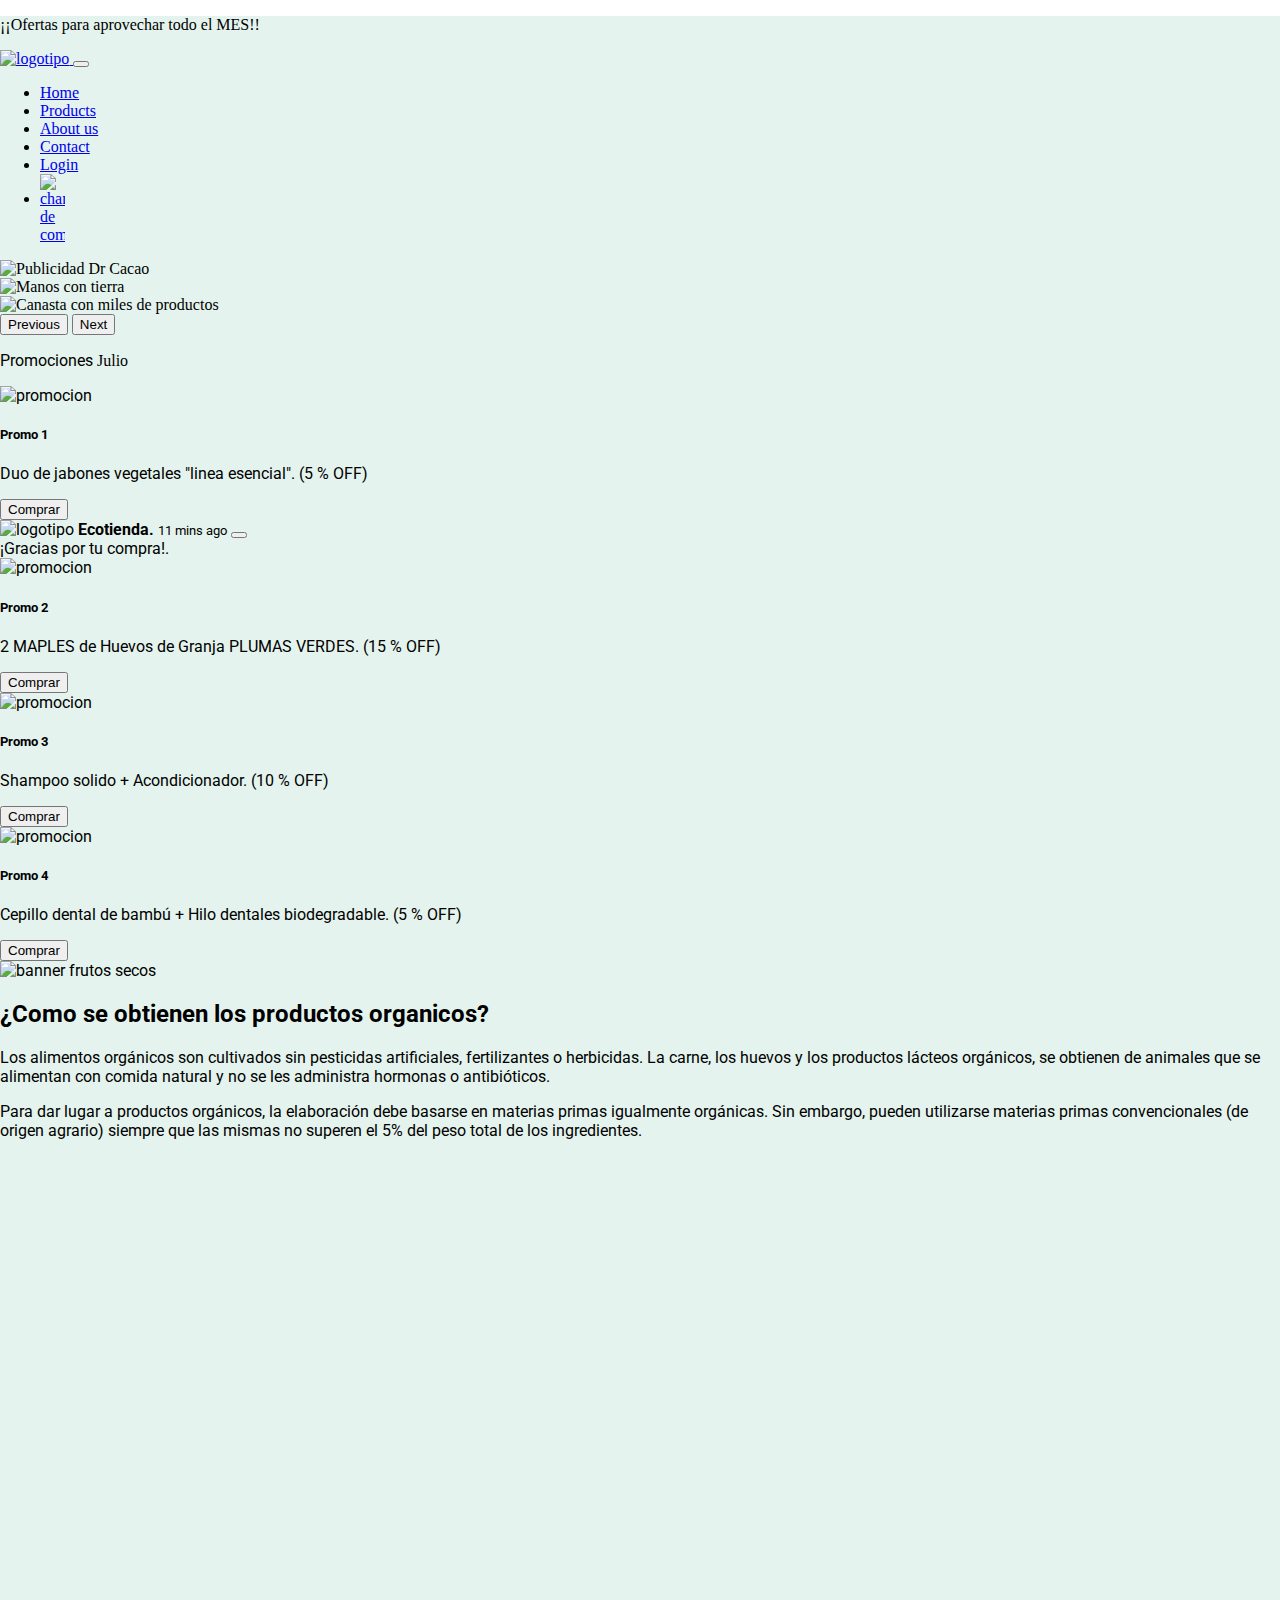
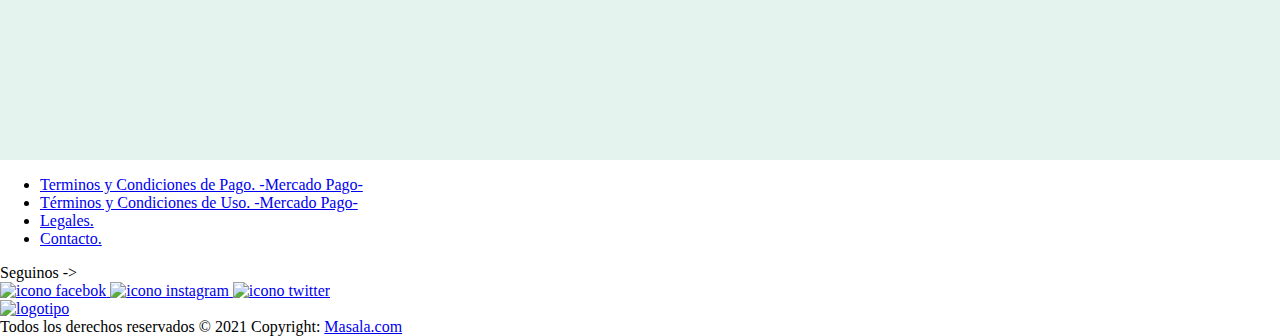
==== commit 66167442: "Format Documents" ====
--- a/index.html
+++ b/index.html
@@ -79,7 +79,13 @@
                 <a class="nav-link" href="./html/login.html">Login</a>
               </li>
               <li class="nav-item ms-3">
-                <a class="nav-link lanzar__modal" href="#"><img src="../img/changuito.png" alt="chango de compras" class="imagen__chango"><div id="cantComp" class="comColor ocultar__chango"></div></a>
+                <a class="nav-link lanzar__modal" href="#"
+                  ><img
+                    src="./img/changuito.png"
+                    alt="chango de compras"
+                    class="imagen__chango" />
+                  <div id="cantComp" class="comColor ocultar__chango"></div
+                ></a>
               </li>
             </ul>
           </div>
--- a/responsive.css
+++ b/responsive.css
@@ -1,10 +1,8 @@
-
-@keyframes latido{
-
+@keyframes latido {
   0% {
-    transform: scale(1.0);
+    transform: scale(1);
   }
-  10%{
+  10% {
     transform: scale(0.9);
   }
   25% {
@@ -20,47 +18,39 @@
     transform: scale(0.9);
   }
   100% {
-    transform: scale(1.0);
+    transform: scale(1);
+  }
+}
+
+@keyframes recorrido {
+  0% {
+    transform: rotateX(0deg);
   }
 
-}
-
-@keyframes recorrido{
-
-  0% {
-      transform: rotateX(0deg);
-  }
-
-  50%{
+  50% {
     transform: rotateX(90deg);
   }
 
   100% {
     transform: rotateX(0deg);
   }
-
-
 }
 
-
-.recorrido{
+.recorrido {
   animation-name: recorrido;
   animation-iteration-count: 1;
   animation-duration: 2s;
   animation-delay: 1s;
-
 }
 
-
-.latido{
+.latido {
   animation-name: latido;
   animation-iteration-count: 3;
   animation-duration: 500ms;
   animation-delay: 3s;
 }
 
-
-.modal__inicio{
+.modal__inicio {
   position: fixed;
   top: 0;
   left: 0;
@@ -69,21 +59,21 @@
   background-color: #111111bd;
   display: flex;
   opacity: 0;
-  pointer-events: none; 
-  transition: opacity .3s .5s;
+  pointer-events: none;
+  transition: opacity 0.3s 0.5s;
   --transform: translateY(-100vh);
-  --transition: transform .4s; 
+  --transition: transform 0.4s;
 }
 
-.modal--show{
+.modal--show {
   opacity: 1;
   pointer-events: unset;
-  transition: opacity .6s;
+  transition: opacity 0.6s;
   --transform: translateY(0);
-  --transition: transform .8s .8s;
+  --transition: transform 0.8s 0.8s;
 }
 
-.modal__contenedor{
+.modal__contenedor {
   margin: auto;
   width: 90%;
   max-width: 900px;
@@ -97,79 +87,80 @@
   place-items: center;
   grid-auto-columns: 100%;
   transform: var(--transform);
-  transition:var(--transition);
+  transition: var(--transition);
 }
 
-.modal__cuerpo{
+.modal__cuerpo {
   width: 90%;
   max-width: 700px;
   height: 300px;
   max-height: 90%;
-  background-color: #F26250;
+  background-color: #f26250;
+  overflow-y: auto;
 }
 
-.modal__titulo{
+.modal__titulo {
   font-size: 2.5rem;
 }
 
-.imagen__chango{
+.imagen__chango {
   width: 25px;
-} 
+}
 
-.modal__boton{
+.modal__boton {
   text-decoration: none;
   color: #fff;
-  background-color: #F26250;
+  background-color: #f26250;
   padding: 1em 3em;
-  border: 1px solid ;
+  border: 1px solid;
   border-radius: 6px;
   display: inline-block;
   font-weight: 300;
-  transition: background-color .3s;
+  transition: background-color 0.3s;
 }
 
-.modal__boton:hover{
-  color: #F26250;
+.modal__boton:hover {
+  color: #f26250;
   background-color: #fff;
 }
 
-.info__compra{
-  width: 20rem;  
+.info__compra {
+  width: 20rem;
   background-color: #808080;
   border: 3px solid black;
 }
-.detalle__compra{
+.detalle__compra {
   width: 15rem;
   background-color: #808080;
 }
-.tabla__cabecera{  
+.tabla__cabecera {
   border: 3px solid black;
 }
 
-.imagen__marca__modal{
+.imagen__marca__modal {
   width: 75px;
   height: auto;
 }
 
-.lanzar__modal{
+.lanzar__modal {
   display: flex;
   opacity: 1;
-  pointer-events: none;  
+  pointer-events: none;
   position: relative;
 }
 
-.habilitar__modal{
+.habilitar__modal {
   pointer-events: unset;
 }
 
-.ocultar__chango{  
+.ocultar__chango {
   opacity: 0;
 }
-.mostrar--chango{
-  opacity: 1;  
+.mostrar--chango {
+  opacity: 1;
 }
 
-.comColor{
+.comColor {
   position: absolute;
   bottom: 0;
   right: 0;
@@ -184,12 +175,12 @@
   justify-content: center;
 }
 
-.btn__eliminar{
+.btn__eliminar {
   background-color: aqua;
 }
 
-.truncate{
-    overflow: hidden;
+.truncate {
+  overflow: hidden;
   text-overflow: ellipsis;
   white-space: nowrap;
-}+}
--- a/sass/products.css
+++ b/sass/products.css
@@ -45,8 +45,8 @@
     display: grid;
     -ms-grid-columns: 100%;
         grid-template-columns: 100%;
-    -ms-grid-rows: 300px 5000px;
-        grid-template-rows: 300px 5000px;
+    -ms-grid-rows: 300px 1800px;
+        grid-template-rows: 300px 1800px;
         grid-template-areas: "asaid" "seccion1";
   }
   main#cuerpoProd .listaAside .listaUl {
@@ -69,14 +69,19 @@
     display: grid;
     -ms-grid-columns: 48% 48%;
         grid-template-columns: 48% 48%;
-    -ms-grid-rows: (300px)[16];
-        grid-template-rows: repeat(16, 300px);
+    -ms-grid-rows: (280px)[auto];
+        grid-template-rows: repeat(auto, 280px);
     -webkit-column-gap: 1%;
             column-gap: 1%;
     -webkit-box-pack: space-evenly;
         -ms-flex-pack: space-evenly;
             justify-content: space-evenly;
     text-transform: capitalize;
+  }
+  main#cuerpoProd .seccionProd .grillaProd {
+    height: 4000px;
+    max-height: 100%;
+    overflow-y: auto;
   }
   main .listaAside {
     -ms-grid-row: 1;
@@ -134,8 +139,17 @@
     font-weight: bold;
   }
   main .seccionProd .contenedorImagen {
-    width: 90%;
-    height: 145px;
+    display: -webkit-box;
+    display: -ms-flexbox;
+    display: flex;
+    -webkit-box-align: center;
+        -ms-flex-align: center;
+            align-items: center;
+    -webkit-box-pack: center;
+        -ms-flex-pack: center;
+            justify-content: center;
+    width: 100%;
+    height: 125px;
   }
   main .listaUl {
     list-style: none;
@@ -164,10 +178,11 @@
     text-shadow: -2px 8px 8px rgba(0, 0, 0, 0.51);
     font-weight: 500;
   }
-  /* main .listaUl .elementoLi:hover {
-    -webkit-transform: scale(1.2);
-            transform: scale(1.2);
-  } */
+  main .listaUl .elementoLi {
+    /* &:hover{
+                transform: scale(1.02);
+                } */
+  }
   main .listaUl .elementoLi .contenedorImgText {
     height: 100%;
     font-family: "Raleway", sans-serif;
@@ -300,8 +315,8 @@
     display: grid;
     -ms-grid-columns: 100%;
         grid-template-columns: 100%;
-    -ms-grid-rows: 300px 3700px;
-        grid-template-rows: 300px 3700px;
+    -ms-grid-rows: 300px 1800px;
+        grid-template-rows: 300px 1800px;
         grid-template-areas: "asaid" "seccion1";
   }
   main#cuerpoProd .listaAside .listaUl {
@@ -323,14 +338,19 @@
     display: grid;
     -ms-grid-columns: 30% 30% 30%;
         grid-template-columns: 30% 30% 30%;
-    -ms-grid-rows: (328px)[11];
-        grid-template-rows: repeat(11, 328px);
+    -ms-grid-rows: (280px)[auto];
+        grid-template-rows: repeat(auto, 280px);
     -webkit-column-gap: 1%;
             column-gap: 1%;
     -webkit-box-pack: space-evenly;
         -ms-flex-pack: space-evenly;
             justify-content: space-evenly;
     text-transform: capitalize;
+  }
+  main#cuerpoProd .seccionProd .grillaProd {
+    height: 2000px;
+    max-height: 100%;
+    overflow-y: auto;
   }
   main .listaAside {
     -ms-grid-row: 1;
@@ -381,7 +401,15 @@
     background-color: blanchedalmond;
   }
   main .seccionProd .contenedorImagen {
-    /*width: 80%;*/
+    display: -webkit-box;
+    display: -ms-flexbox;
+    display: flex;
+    -webkit-box-align: center;
+        -ms-flex-align: center;
+            align-items: center;
+    -webkit-box-pack: center;
+        -ms-flex-pack: center;
+            justify-content: center;
     height: 145px;
   }
   main .listaUl {
@@ -411,10 +439,11 @@
     text-shadow: -2px 8px 8px rgba(0, 0, 0, 0.51);
     font-weight: 500;
   }
-  /* main .listaUl .elementoLi:hover {
-    -webkit-transform: scale(1.2);
-            transform: scale(1.2);
-  } */
+  main .listaUl .elementoLi {
+    /* &:hover{
+                transform: scale(1.02);
+                } */
+  }
   main .listaUl .elementoLi .contenedorImgText {
     height: 100%;
     font-family: "Raleway", sans-serif;
@@ -592,6 +621,7 @@
     -ms-grid-column: 2;
     grid-area: seccion1;
     text-align: center;
+    height: 2100px;
   }
   main .seccionProd h2 {
     height: 50px;
@@ -605,14 +635,19 @@
     display: grid;
     -ms-grid-columns: 24% 24% 24% 24%;
         grid-template-columns: 24% 24% 24% 24%;
-    -ms-grid-rows: (280px)[8];
-        grid-template-rows: repeat(8, 280px);
+    -ms-grid-rows: (280px)[auto];
+        grid-template-rows: repeat(auto, 280px);
     -webkit-column-gap: 1%;
             column-gap: 1%;
     -webkit-box-pack: space-evenly;
         -ms-flex-pack: space-evenly;
             justify-content: space-evenly;
     text-transform: capitalize;
+  }
+  main .seccionProd .grillaProd {
+    height: 2400px;
+    max-height: 100%;
+    overflow-y: auto;
   }
   main .listaUl {
     list-style: none;
@@ -641,10 +676,11 @@
     text-shadow: -2px 8px 8px rgba(0, 0, 0, 0.51);
     font-weight: 500;
   }
-  /* main .listaUl .elementoLi:hover {
-    -webkit-transform: scale(1.2);
-            transform: scale(1.2);
-  } */
+  main .listaUl .elementoLi {
+    /* &:hover{
+                transform: scale(1.02);
+                } */
+  }
   main .listaUl .elementoLi .contenedorImgText {
     height: 100%;
     font-family: "Raleway", sans-serif;
